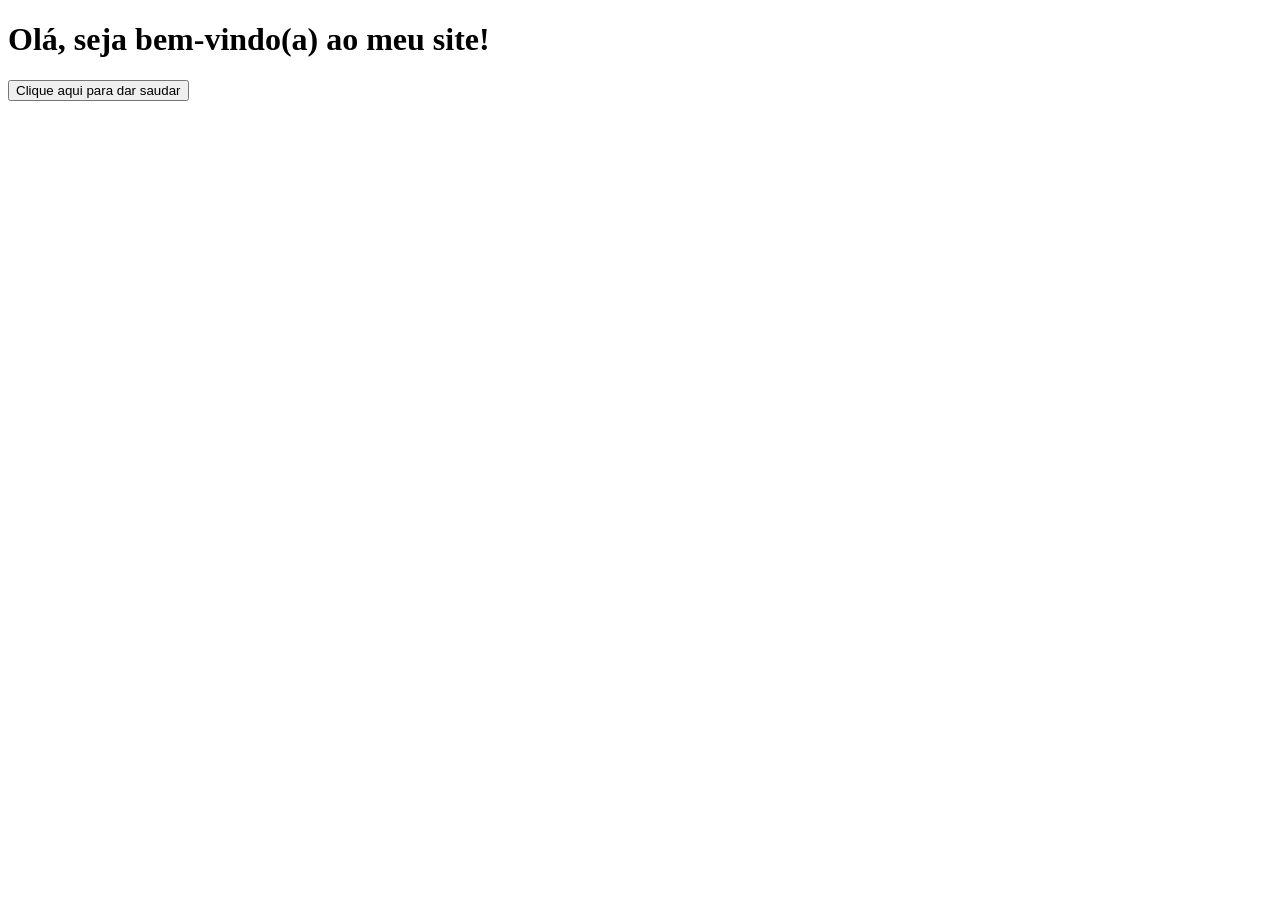
==== atividadeJavascript/Primeiros_Scripts/index.htm @ fd3efd7c "Add files via upload" ====
<!DOCTYPE html>
<html lang="en">
<head>
    <meta charset="UTF-8">
    <meta name="viewport" content="width=device-width, initial-scale=1.0">
    <title>Atividade_JS</title>
    <link rel="stylesheet" href="style.css">
</head>
<body>

    <h1>Olá, seja bem-vindo(a) ao meu site!</h1>
    





 <script src = "Scripts.js" ></script>
</body>
</html>
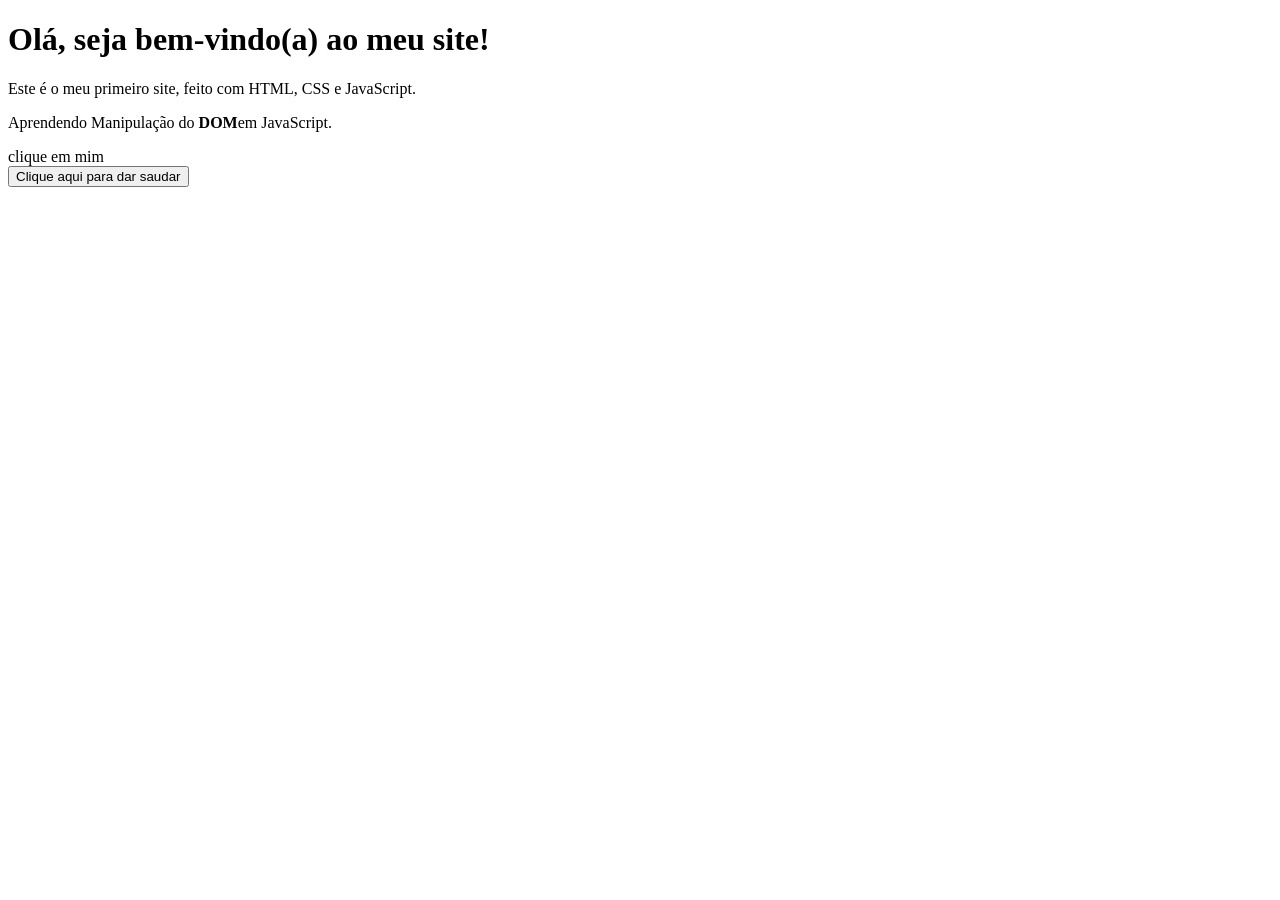
==== commit 8656c376: "atualizações de sexta e segunda" ====
--- a/atividadeJavascript/Primeiros_Scripts/index.htm
+++ b/atividadeJavascript/Primeiros_Scripts/index.htm
@@ -9,10 +9,9 @@
 <body>
 
     <h1>Olá, seja bem-vindo(a) ao meu site!</h1>
-    
-
-
-
+    <p>Este é o meu primeiro site, feito com HTML, CSS e JavaScript.</p>
+    <p>Aprendendo Manipulação do <strong>DOM</strong>em JavaScript.</p>
+    <div>clique em mim</div>
 
 
  <script src = "Scripts.js" ></script>
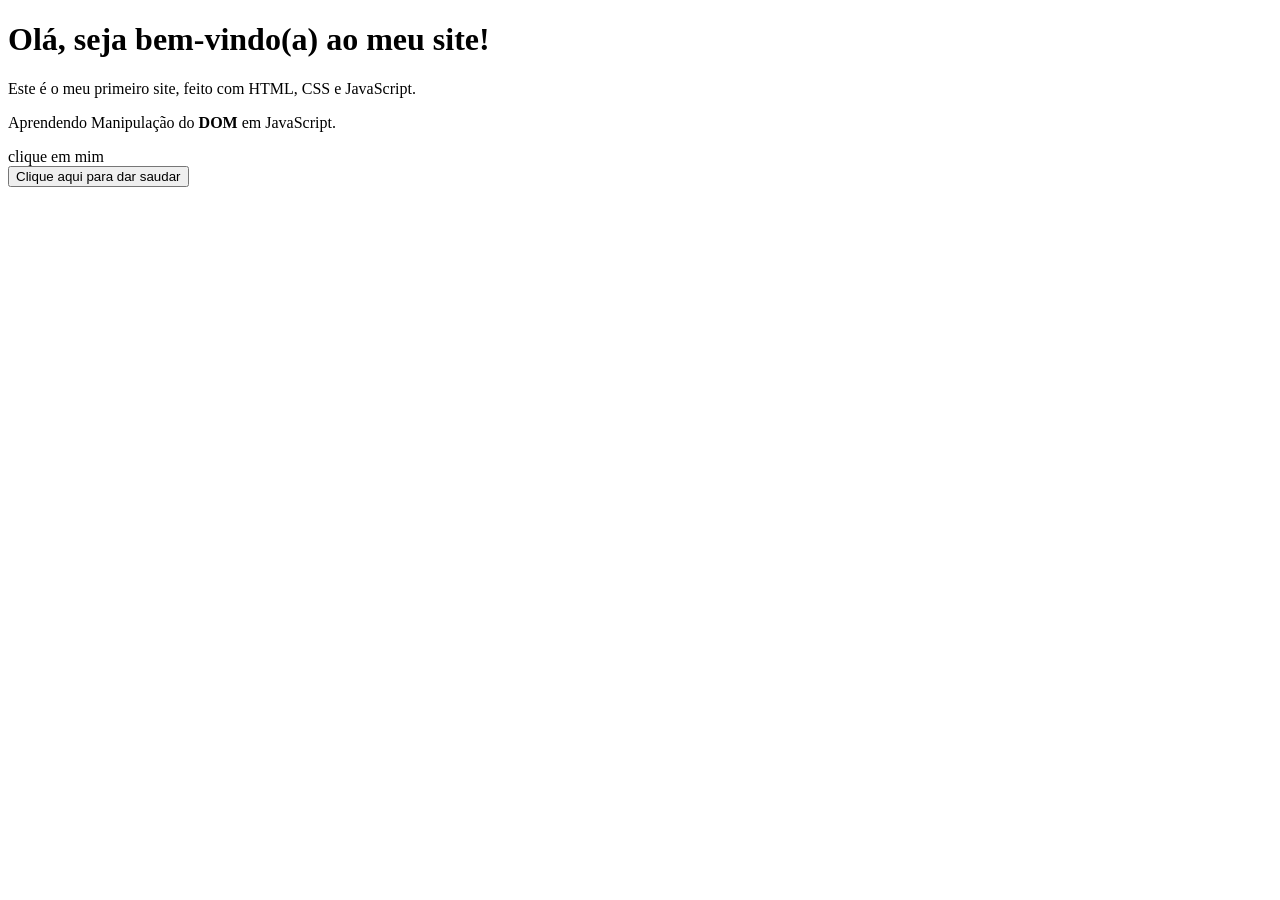
==== commit fc94d501: "removendo pasta Duplicada" ====
--- a/atividadeJavascript/Primeiros_Scripts/index.htm
+++ b/atividadeJavascript/Primeiros_Scripts/index.htm
@@ -10,8 +10,9 @@
 
     <h1>Olá, seja bem-vindo(a) ao meu site!</h1>
     <p>Este é o meu primeiro site, feito com HTML, CSS e JavaScript.</p>
-    <p>Aprendendo Manipulação do <strong>DOM</strong>em JavaScript.</p>
+    <p>Aprendendo Manipulação do <strong>DOM</strong> em JavaScript.</p>
     <div>clique em mim</div>
+
 
 
  <script src = "Scripts.js" ></script>
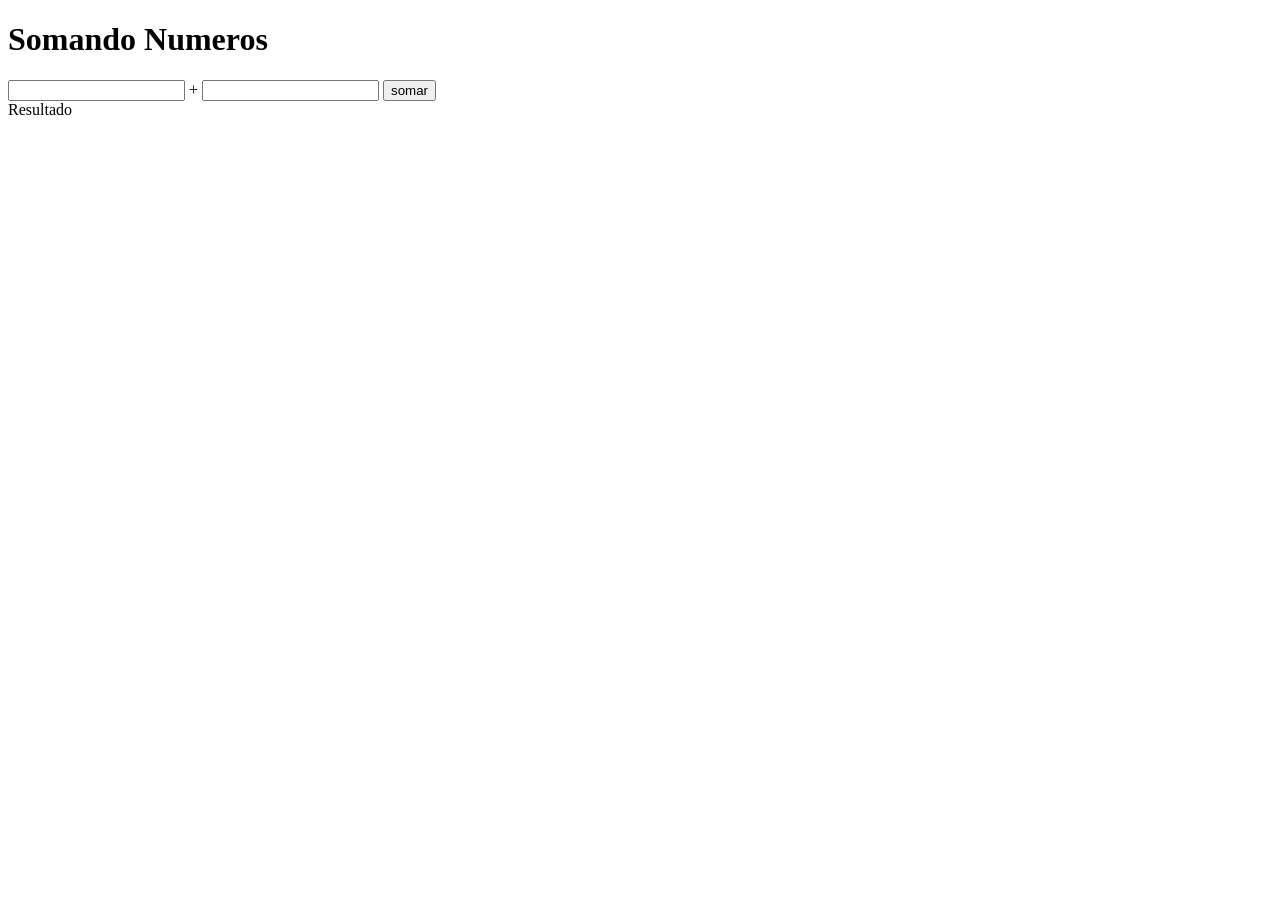
==== commit 34ca76bf: "avançando nas aulas chegando nas condiçoes" ====
--- a/atividadeJavascript/Primeiros_Scripts/index.htm
+++ b/atividadeJavascript/Primeiros_Scripts/index.htm
@@ -8,10 +8,30 @@
 </head>
 <body>
 
+    <!-- exercio
     <h1>Olá, seja bem-vindo(a) ao meu site!</h1>
     <p>Este é o meu primeiro site, feito com HTML, CSS e JavaScript.</p>
     <p>Aprendendo Manipulação do <strong>DOM</strong> em JavaScript.</p>
-    <div>clique em mim</div>
+    <div id= "msg">clique em mim</div>
+    -->
+
+    <!-- exercio
+    <div id="area">
+    Interaja...
+    </div>
+    -->
+
+    <h1>Somando Numeros</h1>
+    <input type="number" name = "txtn1" id ="txtn1"> +
+    <input type="number" name="txtn2" id = "txtn2">
+    <input type="button" value = "somar" id = "botao-soma">
+    <div id="res">Resultado</div>
+
+
+
+
+
+
 
 
 
